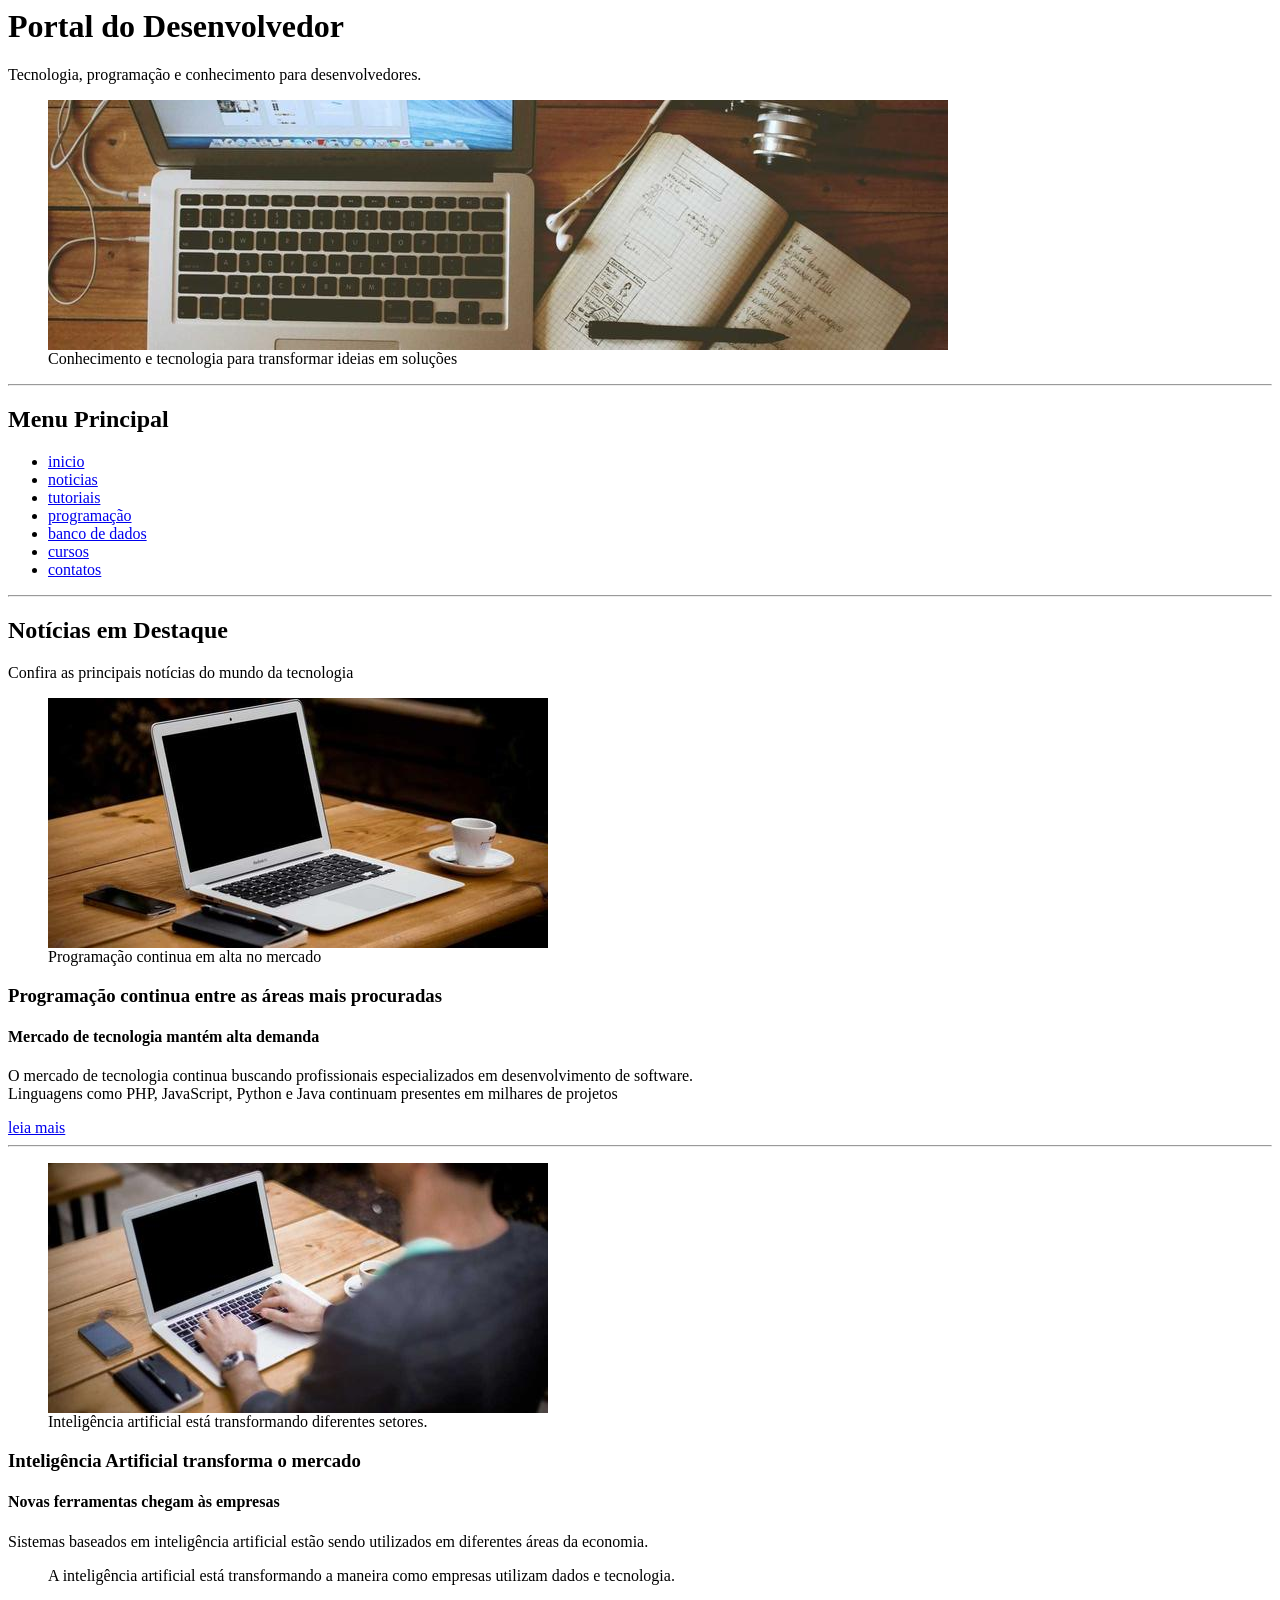
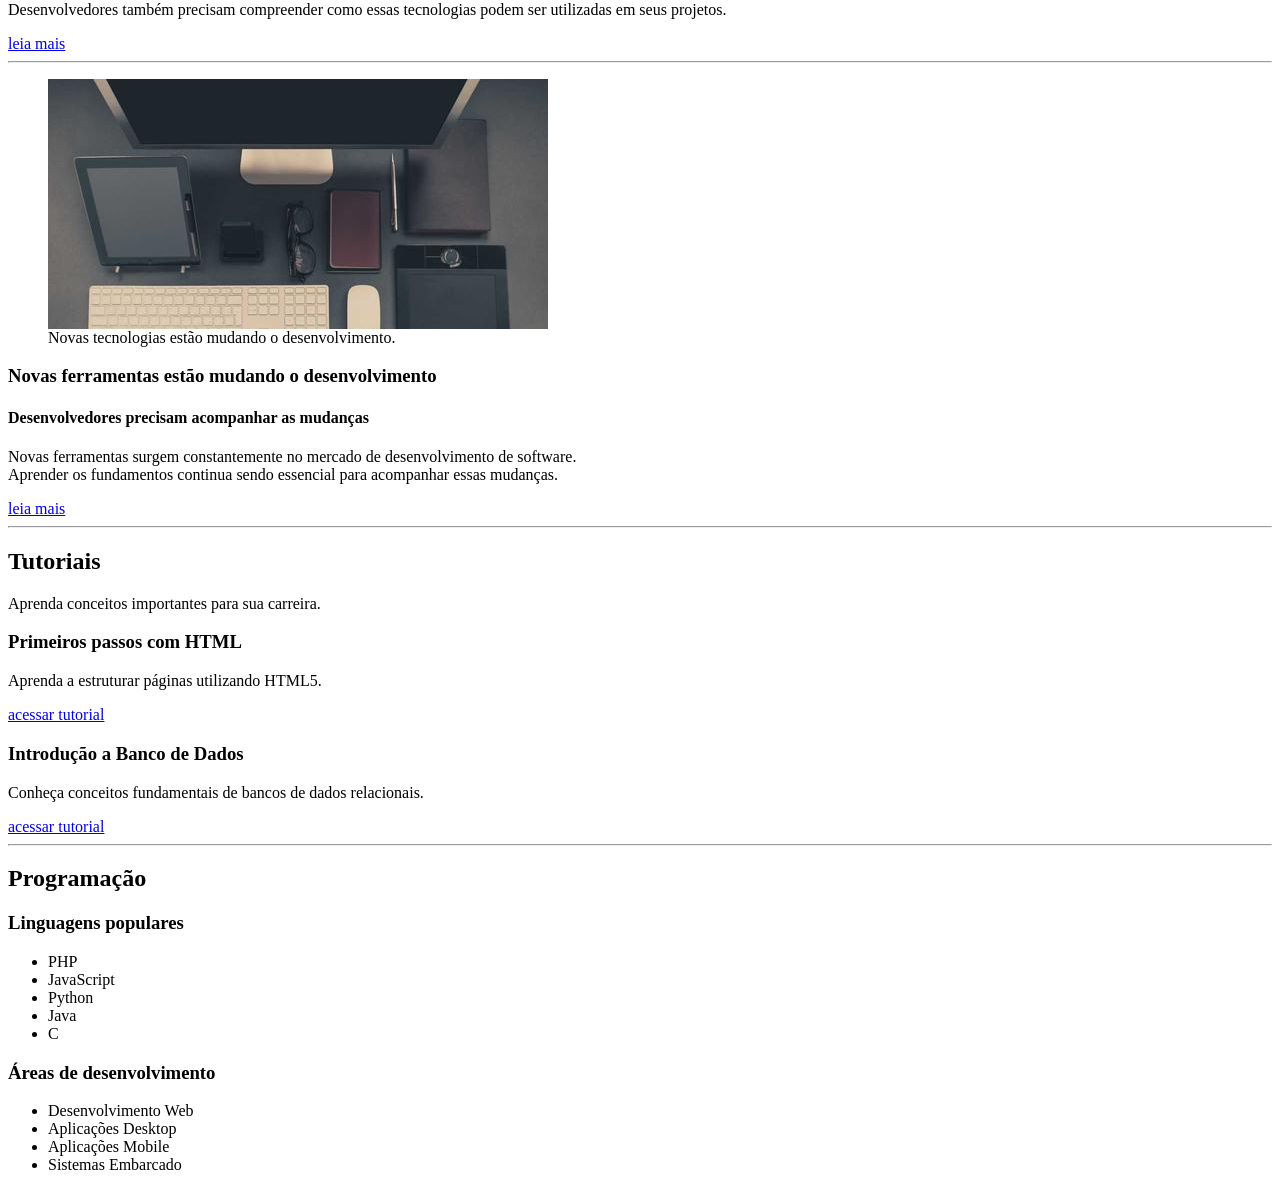
==== desenvolvimento de apps/atividades/ATV03/atividade 3.html @ 5866efd8 "sexdcfg" ====
<html lang="pt-br">
<head>
    <meta charset=utf-8>
    <meta name="viewpoint" content="width=deviece-width,initial-scale=1.0">
    <title> atividade 03</title>
</head>
<body>
	<header><!-- cabeçario-->
		<h1>Portal do Desenvolvedor</h1>
		<p>Tecnologia, programação e conhecimento para desenvolvedores.</p>
		<figure>
			<img src="img01.jpg" alt="um caderno contendo estudos e ao lado um computador" />
			<figcaption>Conhecimento e tecnologia para transformar ideias em soluções</figcaption>
		</figure>
	</header>
	<hr />
	<nav>
		<h2>Menu Principal</h2><!-- menu-->
		<ul>
			<li><a href="#" target="_blanck">inicio</a></li>
			<li><a href="#" target="_blanck">noticias</a></li>
			<li><a href="#" target="_blanck">tutoriais</a></li>
			<li><a href="#" target="_blanck">programação</a></li>
			<li><a href="#" target="_blanck">banco de dados</a></li>
			<li><a href="#" target="_blanck">cursos</a></li>
			<li><a href="#" target="_blanck">contatos</a></li>
		</ul>
	</nav>
	<hr /> 
	
	<main><!-- noticia1-->
		<section>
			<h2>Notícias em Destaque</h2>
			<p>Confira as principais notícias do mundo da tecnologia</p>
			<article>
				<figure>
					<img src="img02.jpg" alt="um computador com um café e uma agenda ao lado" />
					<figcaption>Programação continua em alta no mercado</figcaption>
				</figure>
				<h3>Programação continua entre as áreas mais procuradas</h3>
				<h4>Mercado de tecnologia mantém alta demanda</h4>
				<p>O mercado de tecnologia continua buscando profissionais especializados em desenvolvimento de software.<br/>
		Linguagens como PHP, JavaScript, Python e Java continuam presentes em milhares de projetos</p>
			<a href="#" target="_blanck">leia mais</a>
			</article>
		</section>
	<hr /><!-- noticia2-->
	<section>
		<article>
			<figure>
				<img src="img03.jpg" alt="um homem de costas mechendo em um computador" />
				<figcaption>Inteligência artificial está transformando diferentes setores.</figcaption>
			</figure>
			<h3>Inteligência Artificial transforma o mercado</h3>
			<h4>Novas ferramentas chegam às empresas</h4>
			<p>Sistemas baseados em inteligência artificial estão sendo utilizados em diferentes áreas da economia.<br/>
				<blockquote cite="www/google.com"><p>A inteligência artificial está transformando a maneira como empresas utilizam dados e tecnologia.</blockquote>
			<p>Desenvolvedores também precisam compreender como essas tecnologias podem ser utilizadas em seus projetos.</p>
		<a href="#" target="_blanck">leia mais</a>
		</article>
	</section>
	<hr/><!-- noticia3-->
	<section>
		<article>
			<figure>
				<img src="img04.jpg" alt="um monte de acesorios tecnologicos e um oculos  " />
				<figcaption>Novas tecnologias estão mudando o desenvolvimento.</figcaption>
			</figure>
			<h3>Novas ferramentas estão mudando o desenvolvimento</h3>
			<h4>Desenvolvedores precisam acompanhar as mudanças</h4>
			<p>Novas ferramentas surgem constantemente no mercado de desenvolvimento de software.<br/>
Aprender os fundamentos continua sendo essencial para acompanhar essas mudanças.</p>
			<a href="#" target="_blanck">leia mais</a>
		</article>
	</section>
	<hr /><!-- tutorial1-->
	<section>
		<article>
			<h2>Tutoriais</h2>
			<p>Aprenda conceitos importantes para sua carreira.</p>
			<h3>Primeiros passos com HTML</h3>
			<p>Aprenda a estruturar páginas utilizando HTML5.</p>
			<a href="#" target="_blanck">acessar tutorial</a>
			<h3>Introdução a Banco de Dados</h3>
			<p>Conheça conceitos fundamentais de bancos de dados relacionais.</p>
			<a href="#" target="_blanck">acessar tutorial</a>
		</article>
	</section>
	<hr /><!-- tutorial2-->
	<section>
		<article>
			<h2>Programação</h2>
			<h3>Linguagens populares</h3>
			<ul>
				<li>PHP</li>
				<li>JavaScript</li>
				<li>Python</li>
				<li>Java</li>
				<li>C</li>
			</ul>
			<h3>Áreas de desenvolvimento</h3>
			<ul>
				<li>Desenvolvimento Web</li>
				<li>Aplicações Desktop</li>
				<li>Aplicações Mobile</li>
				<li>Sistemas Embarcado</li>
			</ul>
		</article>
	</section>
</body>
</html>
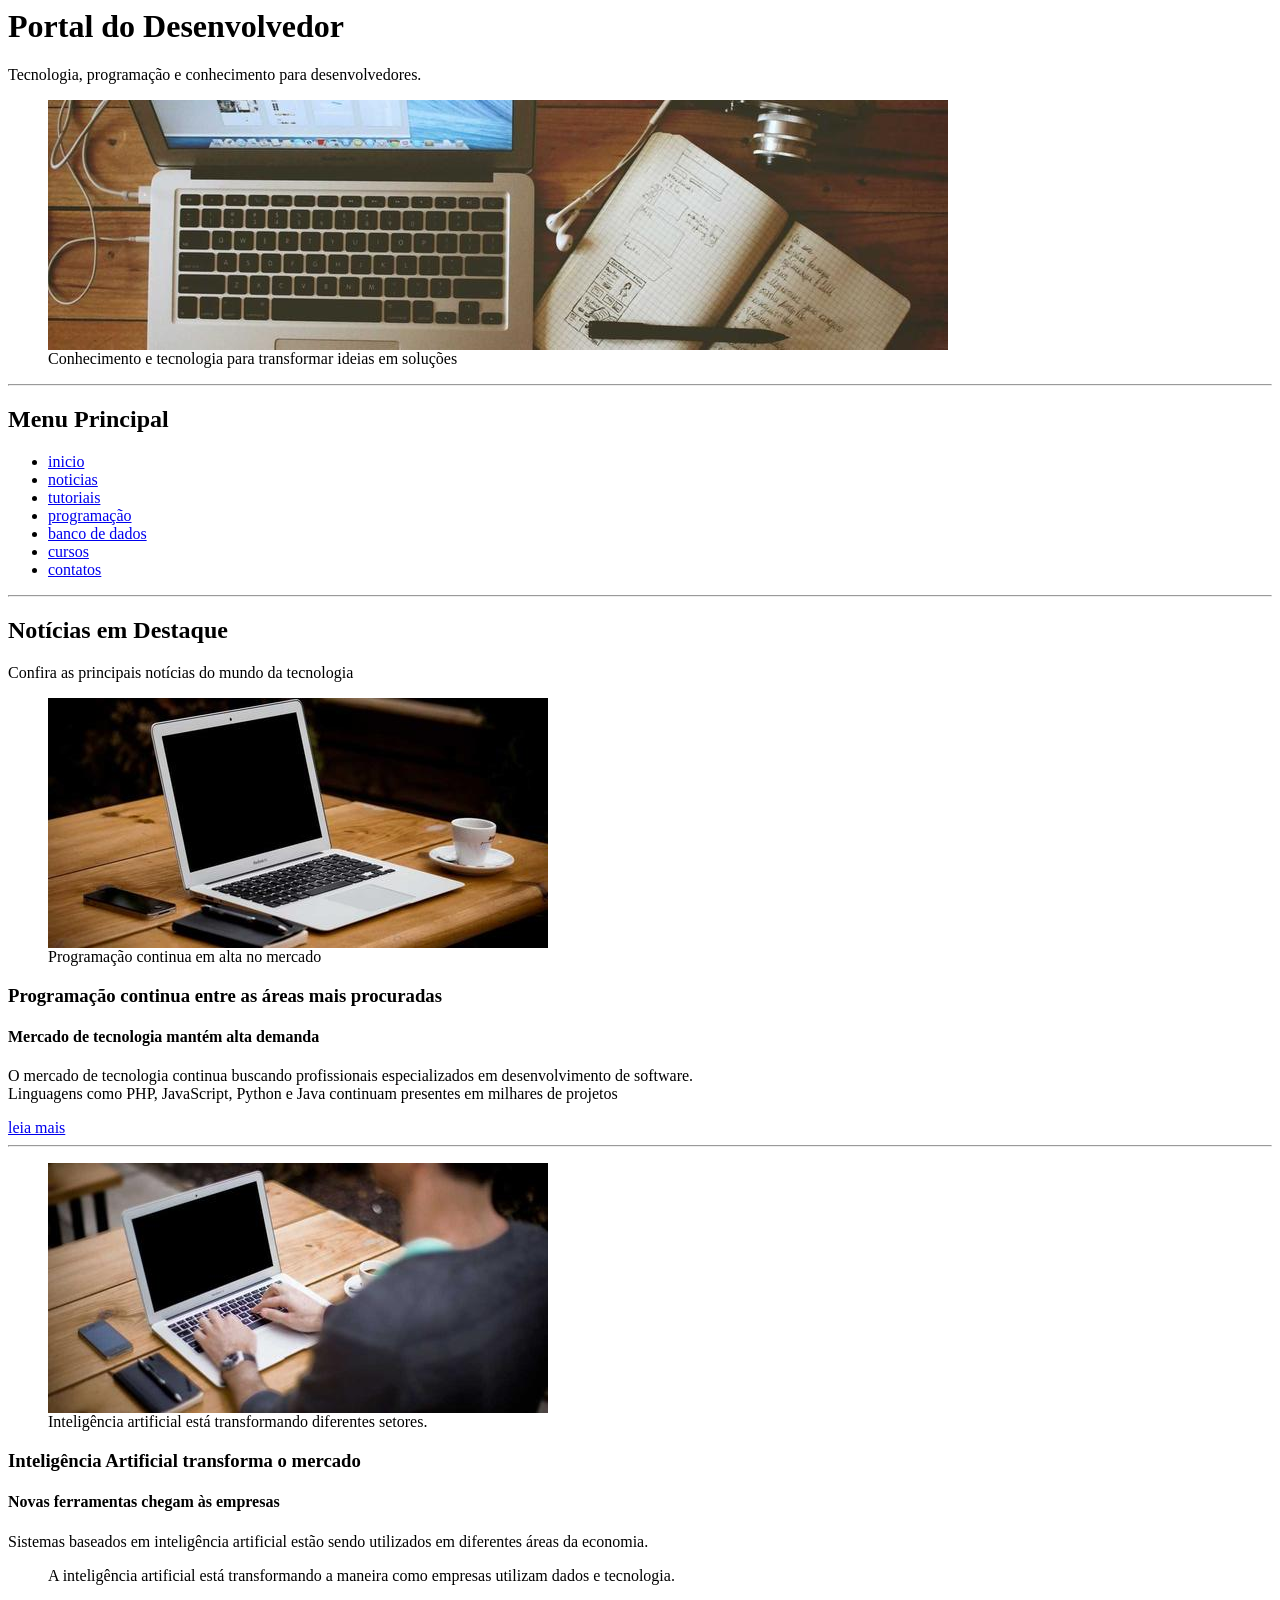
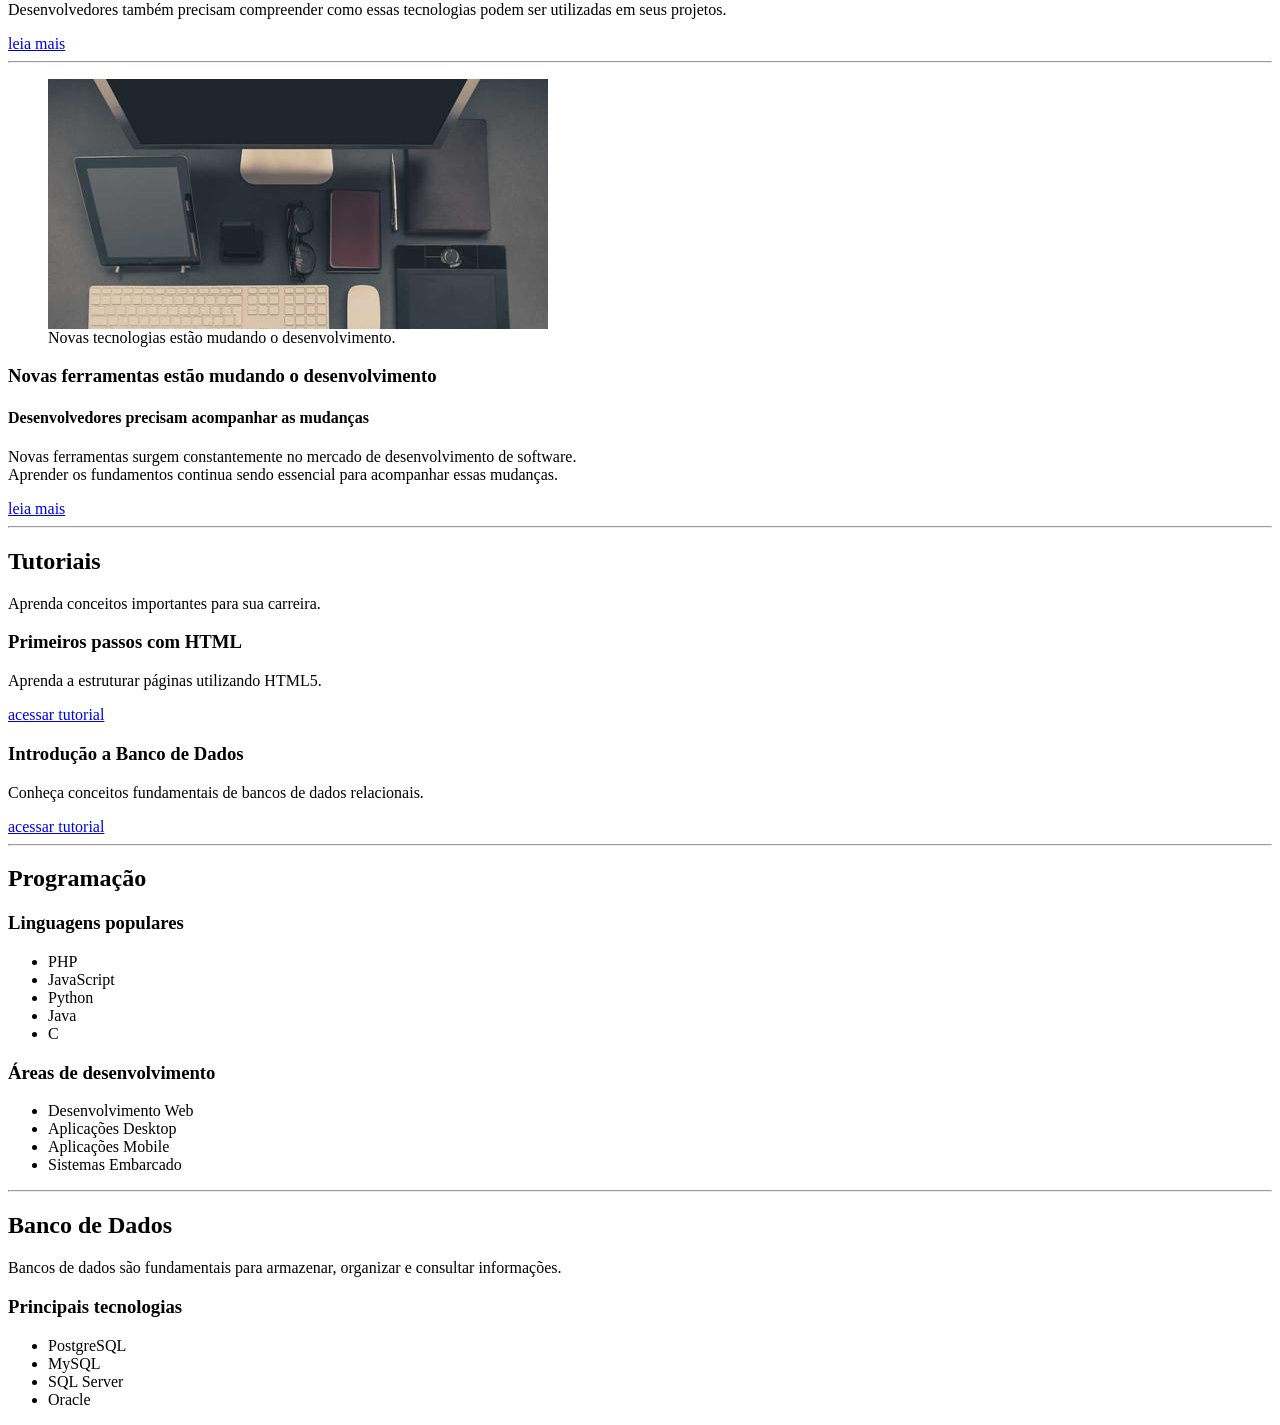
==== commit 7fa78573: "atividades" ====
--- a/desenvolvimento de apps/atividades/ATV03/atividade 3.html
+++ b/desenvolvimento de apps/atividades/ATV03/atividade 3.html
@@ -107,5 +107,19 @@
 			</ul>
 		</article>
 	</section>
+	<hr /><!-- tutorial3-->
+	<section>
+		<article>
+			<h2>Banco de Dados</h2>
+			<p>Bancos de dados são fundamentais para armazenar, organizar e consultar informações.</p>
+			<h3>Principais tecnologias</h3>
+			<ul>
+				<li>PostgreSQL</li>
+				<li>MySQL</li>
+				<li>SQL Server</li>
+				<li>Oracle</li>
+			<ul>
+		<article>
+	<section>	
 </body>
 </html>
